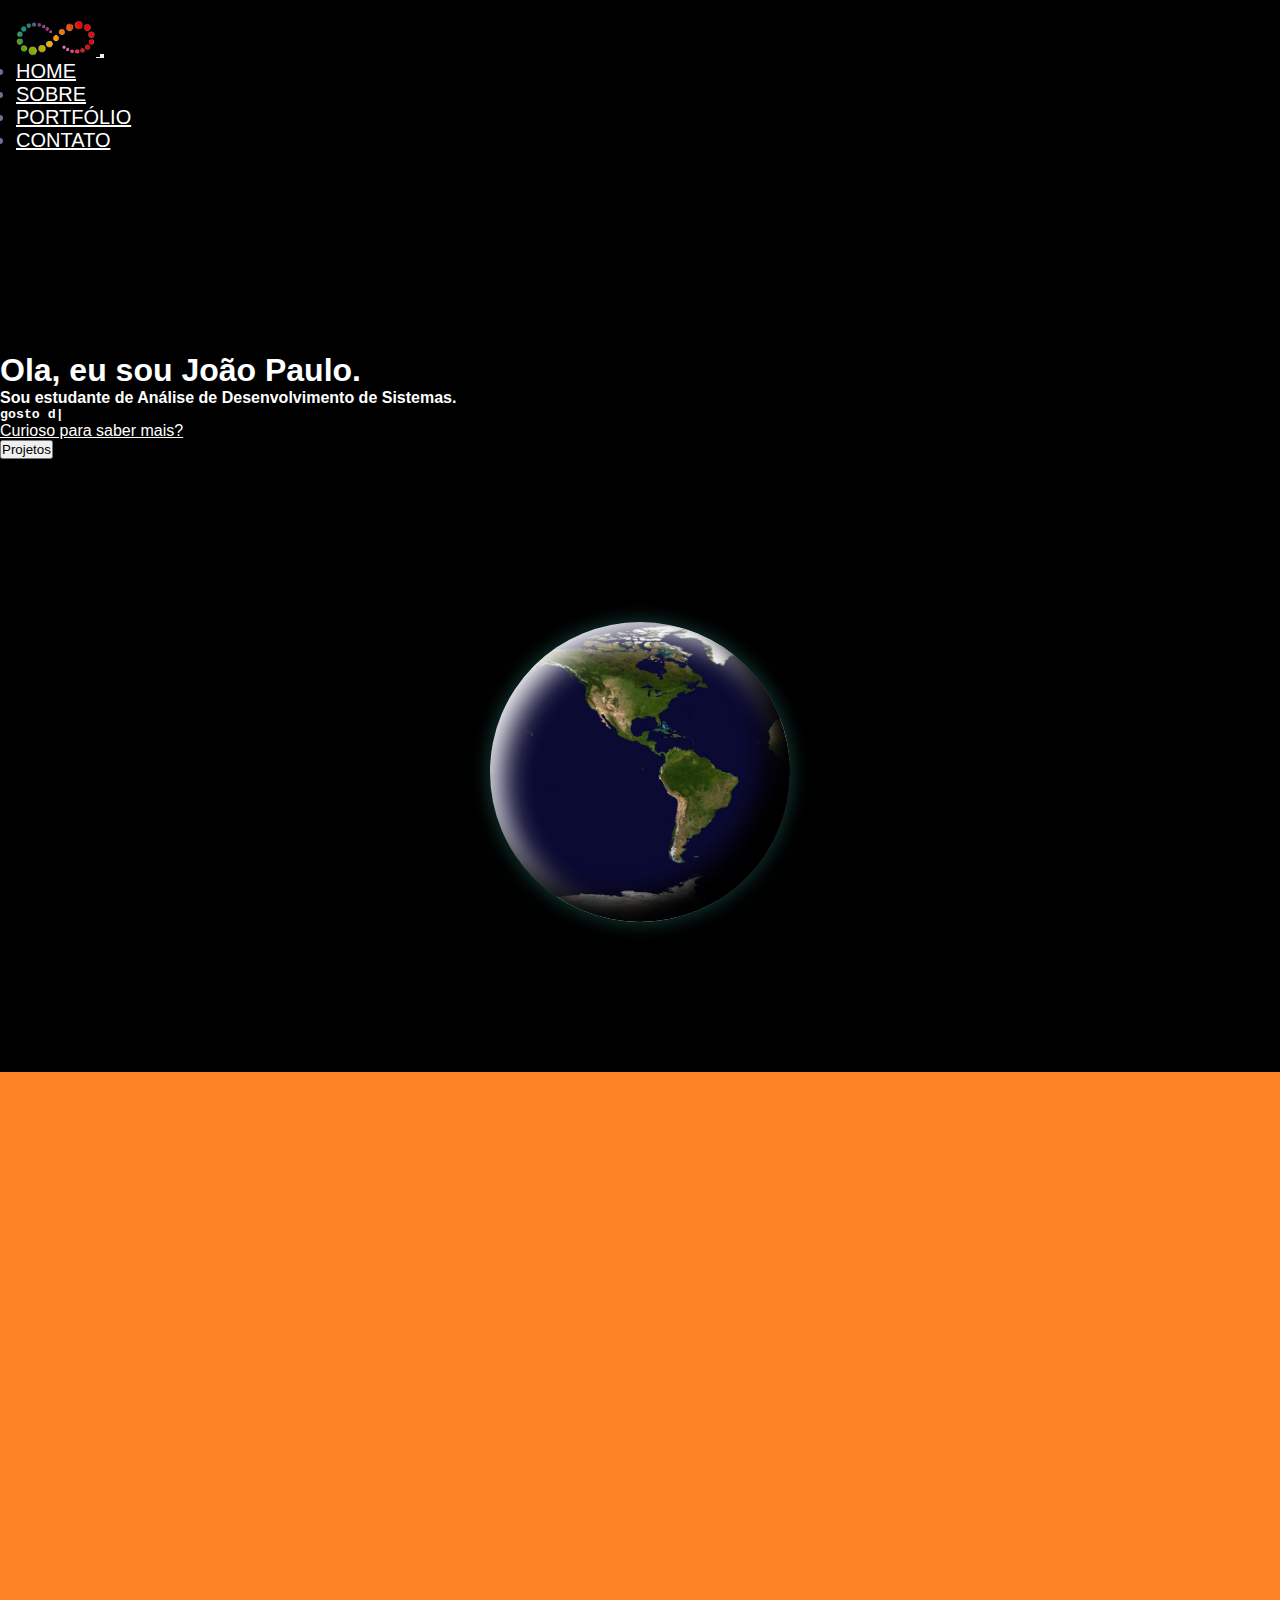
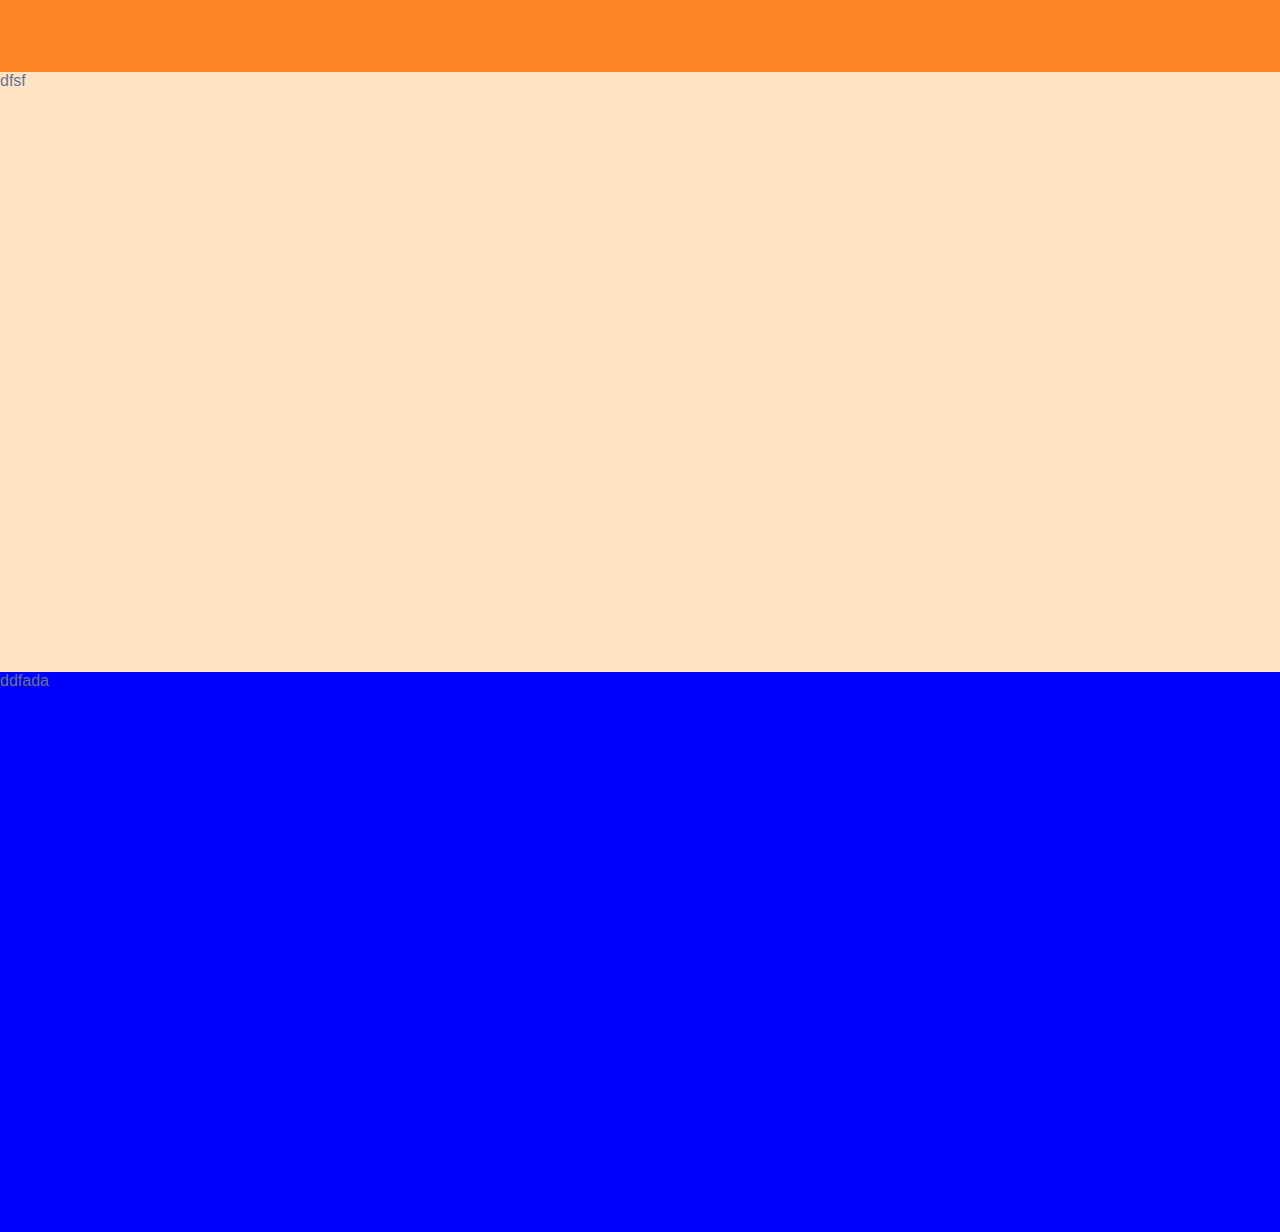
==== index.html @ 74a1ded2 "tela perfil com globo" ====
<!DOCTYPE html>
<html lang="pt-br">
<head>
    <link rel="stylesheet" href="css/style.css">
    <meta charset="UTF-8">
    <meta http-equiv="X-UA-Compatible" content="IE=edge">
    <meta name="viewport" content="width=device-width, initial-scale=1.0">
    <link href="https://cdn.jsdelivr.net/npm/bootstrap@5.2.3/dist/css/bootstrap.min.css" rel="stylesheet" integrity="sha384-rbsA2VBKQhggwzxH7pPCaAqO46MgnOM80zW1RWuH61DGLwZJEdK2Kadq2F9CUG65" crossorigin="anonymous">
  
    <title>Home</title>
</head>
<body>
    
   
        <!-- Spinner Start -->
         <!--         <div id="spinner" class="show bg-dark position-fixed translate-middle w-100 vh-100 top-50 start-50 d-flex align-items-center justify-content-center">
            <div class="spinner-border text-primary" style="width: 3rem; height: 3rem;" role="status">
                <span class="sr-only">Loading...</span>
            </div>
        </div>

         -->

   <nav class="navbar navbar-expand-lg navbar-dark fixed-top bg-dark hover-overlay">
        <div class="container-fluid">
          <a class="navbar-brand" href="#">
            <img src="img/infinito3.png" style="width: 80px; "/>
          </a>
          <button class="navbar-toggler" type="button" data-bs-toggle="collapse" data-bs-target="#navbarNav" aria-controls="navbarNav" aria-expanded="false" aria-label="Toggle navigation">
            <span class="navbar-toggler-icon"></span>
          </button>
          <div class="collapse navbar-collapse d-lg-flex justify-content-end" id="navbarNav">
            <ul class="navbar-nav">
              <li class="nav-item">
                <a class="nav-link active" aria-current="page" href="#">Home</a>
              </li>
              <li class="nav-item">
                <a class="nav-link" href="#sobre">Sobre</a>
              </li>
              <li class="nav-item">
                <a class="nav-link" href="portfolio.html">Portfólio</a>
              </li>
              <li class="nav-item">
                <a class="nav-link" href="#contato">Contato</a>
              </li>

            </ul>
          </div>
        </div>
      </nav>

   
   
    
    <section id="apresentacao">
        <div class="container">
            <div class="row">
                <div class="col perfil text-left"> 
                    <h1>Ola, eu sou João Paulo.</h1>
                    <h4>
                        Sou estudante de Análise de Desenvolvimento de Sistemas.
                       
                    </h4>
                   
                    
                      <h5  class="titulo-principal"> gosto de aprender coisas nova e sou apaixonado em transformar idéias ousadas em experiências impactantes e memoráveis.</h5>
                      

                      <p>
                      <a class="link-sobre" href="#sobre">Curioso para saber mais? </a></p>
                      <a href="portfolio.html"> <button type="button" class="btn btn-warning" >Projetos</button></a>
                   
                </div>
                <div class="col apresentacao  text-center"> 
                    <div class="universo">
                        <div class="globo text-center"> </div>
                       

                    </div>
                   
                </div>
               
            </div>
        </div>
    </section>
    <section id="sobre">
            <canvas id="canvas"></canvas>
    </section>
    <section id="portfolio">
        dfsf

    </section>
    <section id="contato">
ddfada
    </section>


    <script src="https://code.jquery.com/jquery-3.4.1.min.js"></script>
    <script src="js/script.js"></script>
    <script src="https://cdn.jsdelivr.net/npm/bootstrap@5.2.3/dist/js/bootstrap.bundle.min.js" integrity="sha384-kenU1KFdBIe4zVF0s0G1M5b4hcpxyD9F7jL+jjXkk+Q2h455rYXK/7HAuoJl+0I4" crossorigin="anonymous"></script>

</body>
</html>
---- css/style.css ----
* {
    margin: 0;
    padding: 0;
    box-sizing: border-box;
    font-family: -applesystem, BlinkMacSystemFont, 'Segoe UI', Roboto, Oxygen, Ubuntu,
       Cantarell, 'Open Sans', 'Helvetica Neue', sans-serif;
 }

body{
    font-family: "Open Sans";
    background-color: #000 !important;
    background-repeat: no-repeat;
    background-size: cover;
    color: #6C7293;
    
}

/*inicio pac-man*/
.universo{
    border-radius: 5px;
  /*  background-image: url('/img/universo.jpg');*/
    background-size: cover;
    height: auto;
    padding-top: 50px;
    padding-bottom: 50px;
    text-align: center;
}
.globo{
    
    margin: 0 auto;
    width: 300px;
    height: 300px;
    background-color: black;
    border-radius: 50%;
    background-image: url('../img/mundo.jpg');
    background-size: cover;
    box-shadow: -25px -25px 25px black inset, 10px 10px 30px white inset, 0px 0px 20px #3a96;
    animation: rotate 35s linear infinite;
}

@keyframes rotate{
    to{
        background-position: 100%;
    }
}


/**teste**/

.titulo-principal{
    text-align: left;
    font-family:'Courier New', Courier, monospace;
    color: #fff;
}
.titulo-principal:after{
 content: '|';
 opacity: 1;
 animation: pisca .9s infinite;
}
/* Animação aplicada ao content referente a classe *.titulo-principal* resultando num efeito de cursor piscando. */

@keyframes pisca{
    0%, 100%{
        opacity: 1;
    }
    50%{
        opacity: 0;
    }
}


/**fim teste**/

/**fim pac-man**/
nav a:hover{
   border: none;
   color: red !important;
   border-bottom: 3px solid red;
   
  
}

.navbar{
    padding: 20px 1rem !important;
    height: auto;
}
nav a {
    color: white !important;
}

.navbar-nav{
    padding-right: 300px;
    font-size: 20px;
    text-transform: uppercase;
}

.perfil{    
    color: white;
    height: 300PX;
    padding-top: 180px;
    
}

.photo img{
   
    margin: 0 auto;
}
.photo{
   
    height: 300PX;
    color: white;
    margin: 0 auto;
}

.apresentacao{

    padding-top: 100px;
    height: 600px;
    
}
#sobre{
    background-color: #FD8325;
    height: 600px;
    transition: .5s;
}
.link-sobre:hover{
   
    color: #ccc;
}

.link-sobre{
   
    color: white;
}
#portfolio{
    background-color: bisque;
    height: 600px;
    transition: .15s;
}
#contato{
    background-color: blue;
    height: 560px;
    transition: .15s;
}
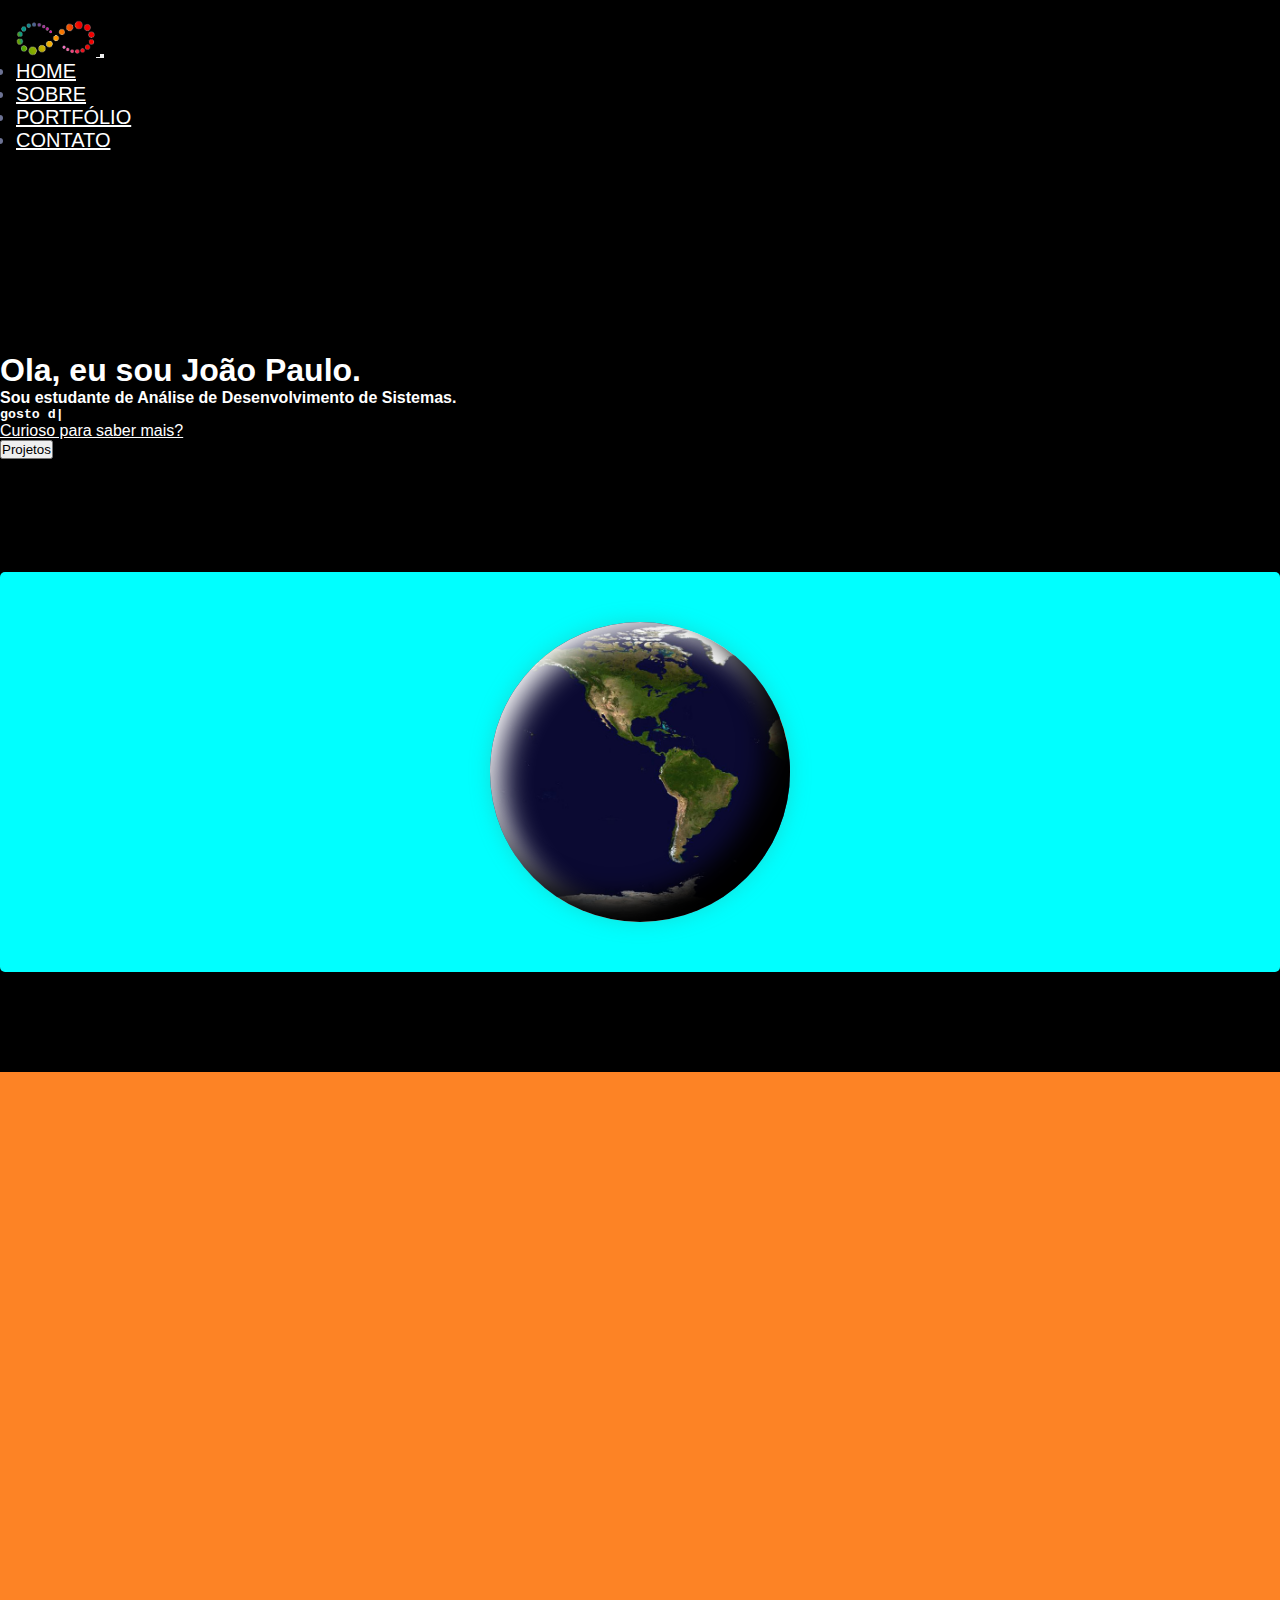
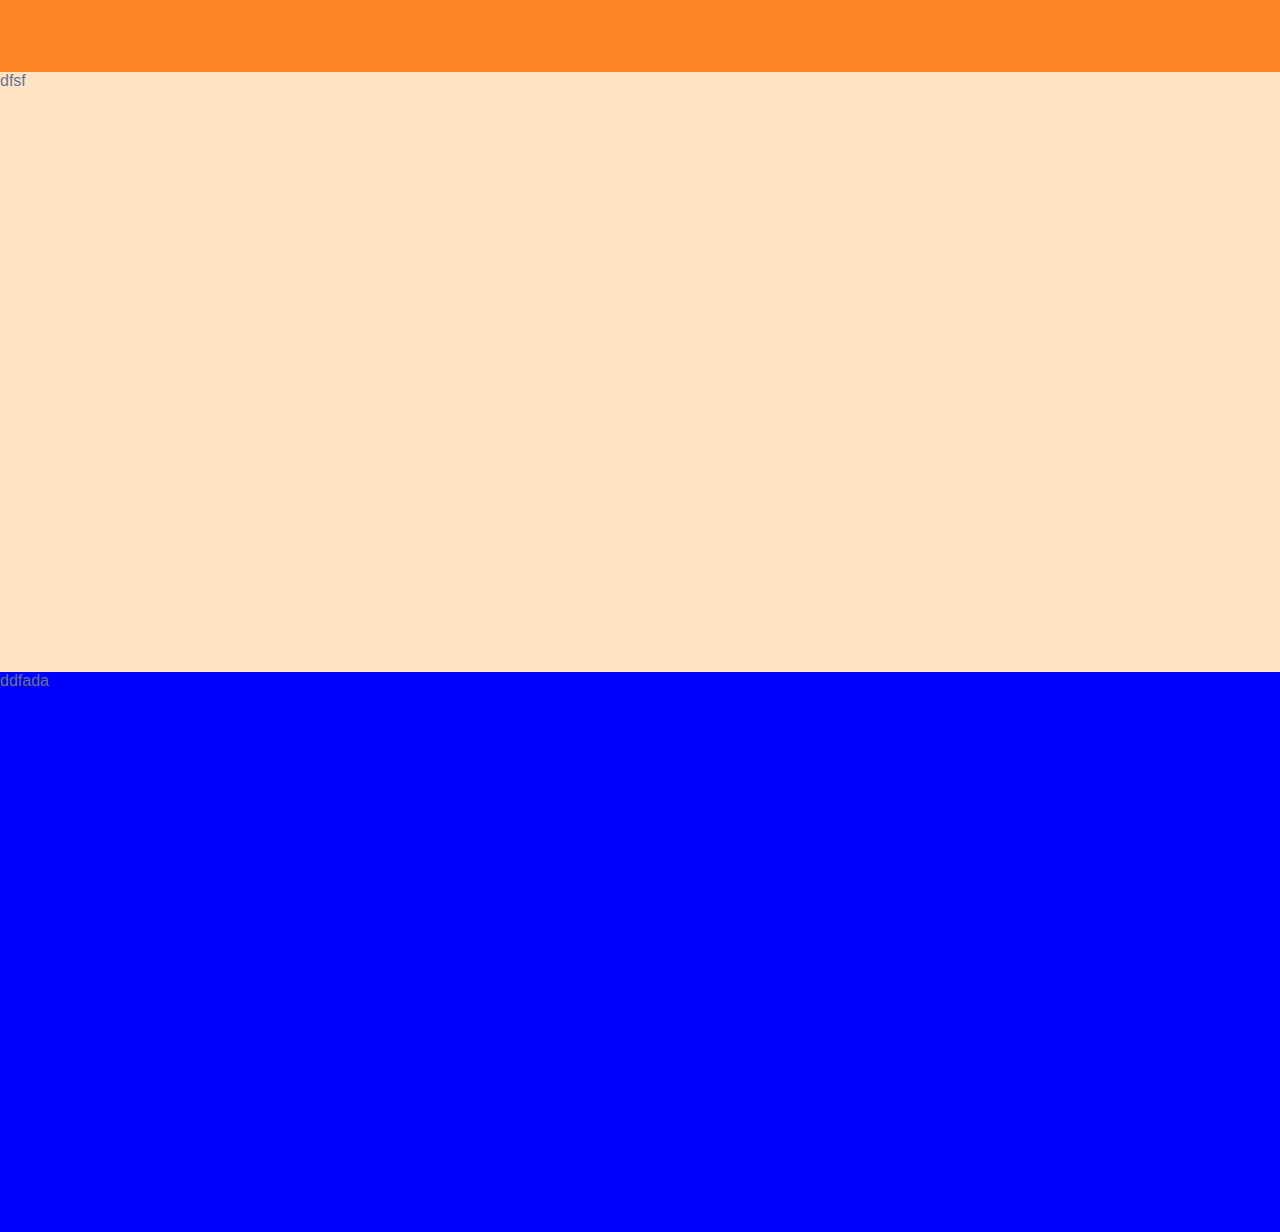
==== commit f2f17847: "media screen teste" ====
--- a/index.html
+++ b/index.html
@@ -2,6 +2,7 @@
 <html lang="pt-br">
 <head>
     <link rel="stylesheet" href="css/style.css">
+    <link rel="stylesheet" href="css/mediaScreen.css">
     <meta charset="UTF-8">
     <meta http-equiv="X-UA-Compatible" content="IE=edge">
     <meta name="viewport" content="width=device-width, initial-scale=1.0">
@@ -74,8 +75,6 @@
                 <div class="col apresentacao  text-center"> 
                     <div class="universo">
                         <div class="globo text-center"> </div>
-                       
-
                     </div>
                    
                 </div>
--- a/css/style.css
+++ b/css/style.css
@@ -15,6 +15,12 @@
     
 }
 
+.container {
+    position: relative;
+    margin-left: auto;
+    margin-right: auto;
+ }
+
 /*inicio pac-man*/
 .universo{
     border-radius: 5px;
@@ -25,17 +31,27 @@
     padding-bottom: 50px;
     text-align: center;
 }
+.apresentacao{
+    
+    padding-top: 100px;
+    height: 600px;
+    
+}
+.universo{
+    background-color: aqua;
+}
 .globo{
     
     margin: 0 auto;
     width: 300px;
     height: 300px;
-    background-color: black;
+    background-color: rgb(253, 250, 250);
     border-radius: 50%;
     background-image: url('../img/mundo.jpg');
     background-size: cover;
     box-shadow: -25px -25px 25px black inset, 10px 10px 30px white inset, 0px 0px 20px #3a96;
     animation: rotate 35s linear infinite;
+    transition: 0.9s;
 }
 
 @keyframes rotate{
@@ -112,12 +128,7 @@
     margin: 0 auto;
 }
 
-.apresentacao{
 
-    padding-top: 100px;
-    height: 600px;
-    
-}
 #sobre{
     background-color: #FD8325;
     height: 600px;
--- a/css/mediaScreen.css
+++ b/css/mediaScreen.css
@@ -0,0 +1,37 @@
+
+@media (max-width: 600px)
+{
+  body{
+    background-color: blueviolet !important;
+  }
+}
+
+@media (max-width: 520px)
+{
+  body{
+    background-color: rgb(208, 226, 43) !important;
+  }
+
+  .perfil{
+    margin-bottom: 233px;
+  }
+
+  .apresentacao{
+    padding-top: 20px;
+  }
+}
+
+@media (max-width: 768px)
+{
+    #sobre {
+        margin-top: 180px;
+
+    }
+}
+
+@media (max-width: 314)
+{
+    .perfil{
+        margin-bottom: 233px;
+      }
+}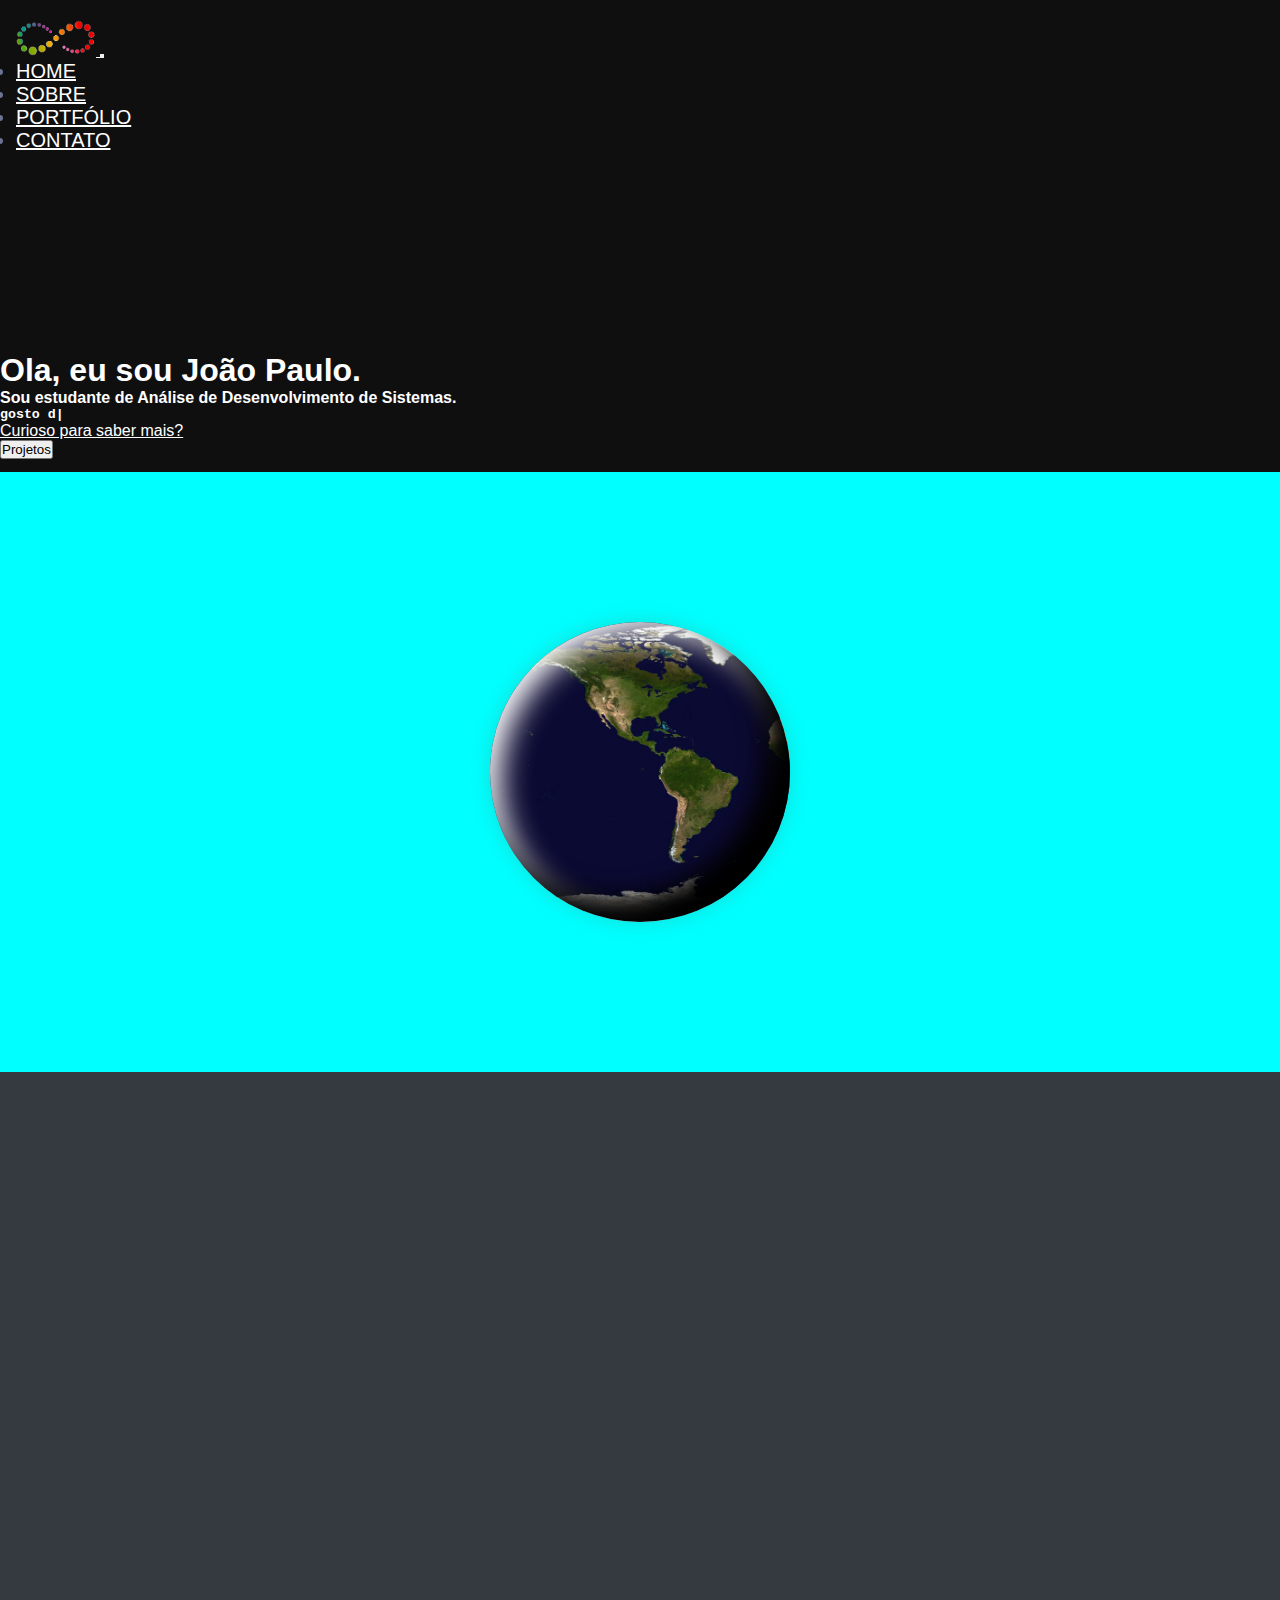
==== commit 88cd6a7f: "teste perfil" ====
--- a/index.html
+++ b/index.html
@@ -7,7 +7,7 @@
     <meta http-equiv="X-UA-Compatible" content="IE=edge">
     <meta name="viewport" content="width=device-width, initial-scale=1.0">
     <link href="https://cdn.jsdelivr.net/npm/bootstrap@5.2.3/dist/css/bootstrap.min.css" rel="stylesheet" integrity="sha384-rbsA2VBKQhggwzxH7pPCaAqO46MgnOM80zW1RWuH61DGLwZJEdK2Kadq2F9CUG65" crossorigin="anonymous">
-  
+    <script src="https://ajax.googleapis.com/ajax/libs/jquery/2.1.1/jquery.min.js"></script>
     <title>Home</title>
 </head>
 <body>
@@ -59,22 +59,28 @@
                 <div class="col perfil text-left"> 
                     <h1>Ola, eu sou João Paulo.</h1>
                     <h4>
-                        Sou estudante de Análise de Desenvolvimento de Sistemas.
-                       
+                        Sou estudante de Análise de Desenvolvimento de Sistemas.                       
                     </h4>
-                   
-                    
-                      <h5  class="titulo-principal"> gosto de aprender coisas nova e sou apaixonado em transformar idéias ousadas em experiências impactantes e memoráveis.</h5>
-                      
-
-                      <p>
-                      <a class="link-sobre" href="#sobre">Curioso para saber mais? </a></p>
-                      <a href="portfolio.html"> <button type="button" class="btn btn-warning" >Projetos</button></a>
+                    <h5  class="titulo-principal"> gosto de aprender coisas nova e sou apaixonado em transformar idéias ousadas em 
+                      experiências impactantes e memoráveis.
+                    </h5>
+                     <p>
+                      <a class="link-sobre" href="#sobre">Curioso para saber mais? </a>
+                    </p>
+                      <a href="portfolio.html"> <button type="button" class="btn btn-warning" >Projetos</button>
+                      </a>
                    
                 </div>
                 <div class="col apresentacao  text-center"> 
                     <div class="universo">
-                        <div class="globo text-center"> </div>
+                        <div class="globo text-center " onmouseover="mouseOver()">
+                          
+                        </div>
+                        <audio id="som" preload="auto"  >
+                          <source src="https://www.w3schools.com/html/horse.mp3" type="audio/mpeg">
+                        </audio>
+                       
+
                     </div>
                    
                 </div>
@@ -82,11 +88,10 @@
             </div>
         </div>
     </section>
-    <section id="sobre">
+    <section id="sobre" class="bg-secondary">
             <canvas id="canvas"></canvas>
     </section>
     <section id="portfolio">
-        dfsf
 
     </section>
     <section id="contato">
--- a/css/style.css
+++ b/css/style.css
@@ -4,11 +4,12 @@
     box-sizing: border-box;
     font-family: -applesystem, BlinkMacSystemFont, 'Segoe UI', Roboto, Oxygen, Ubuntu,
        Cantarell, 'Open Sans', 'Helvetica Neue', sans-serif;
+
  }
 
 body{
     font-family: "Open Sans";
-    background-color: #000 !important;
+    background-color: rgb(15, 15, 15) !important;
     background-repeat: no-repeat;
     background-size: cover;
     color: #6C7293;
@@ -32,14 +33,12 @@
     text-align: center;
 }
 .apresentacao{
-    
+    background-color: aqua;
     padding-top: 100px;
     height: 600px;
     
 }
-.universo{
-    background-color: aqua;
-}
+
 .globo{
     
     margin: 0 auto;
@@ -130,7 +129,7 @@
 
 
 #sobre{
-    background-color: #FD8325;
+    background-color: #343a40;
     height: 600px;
     transition: .5s;
 }
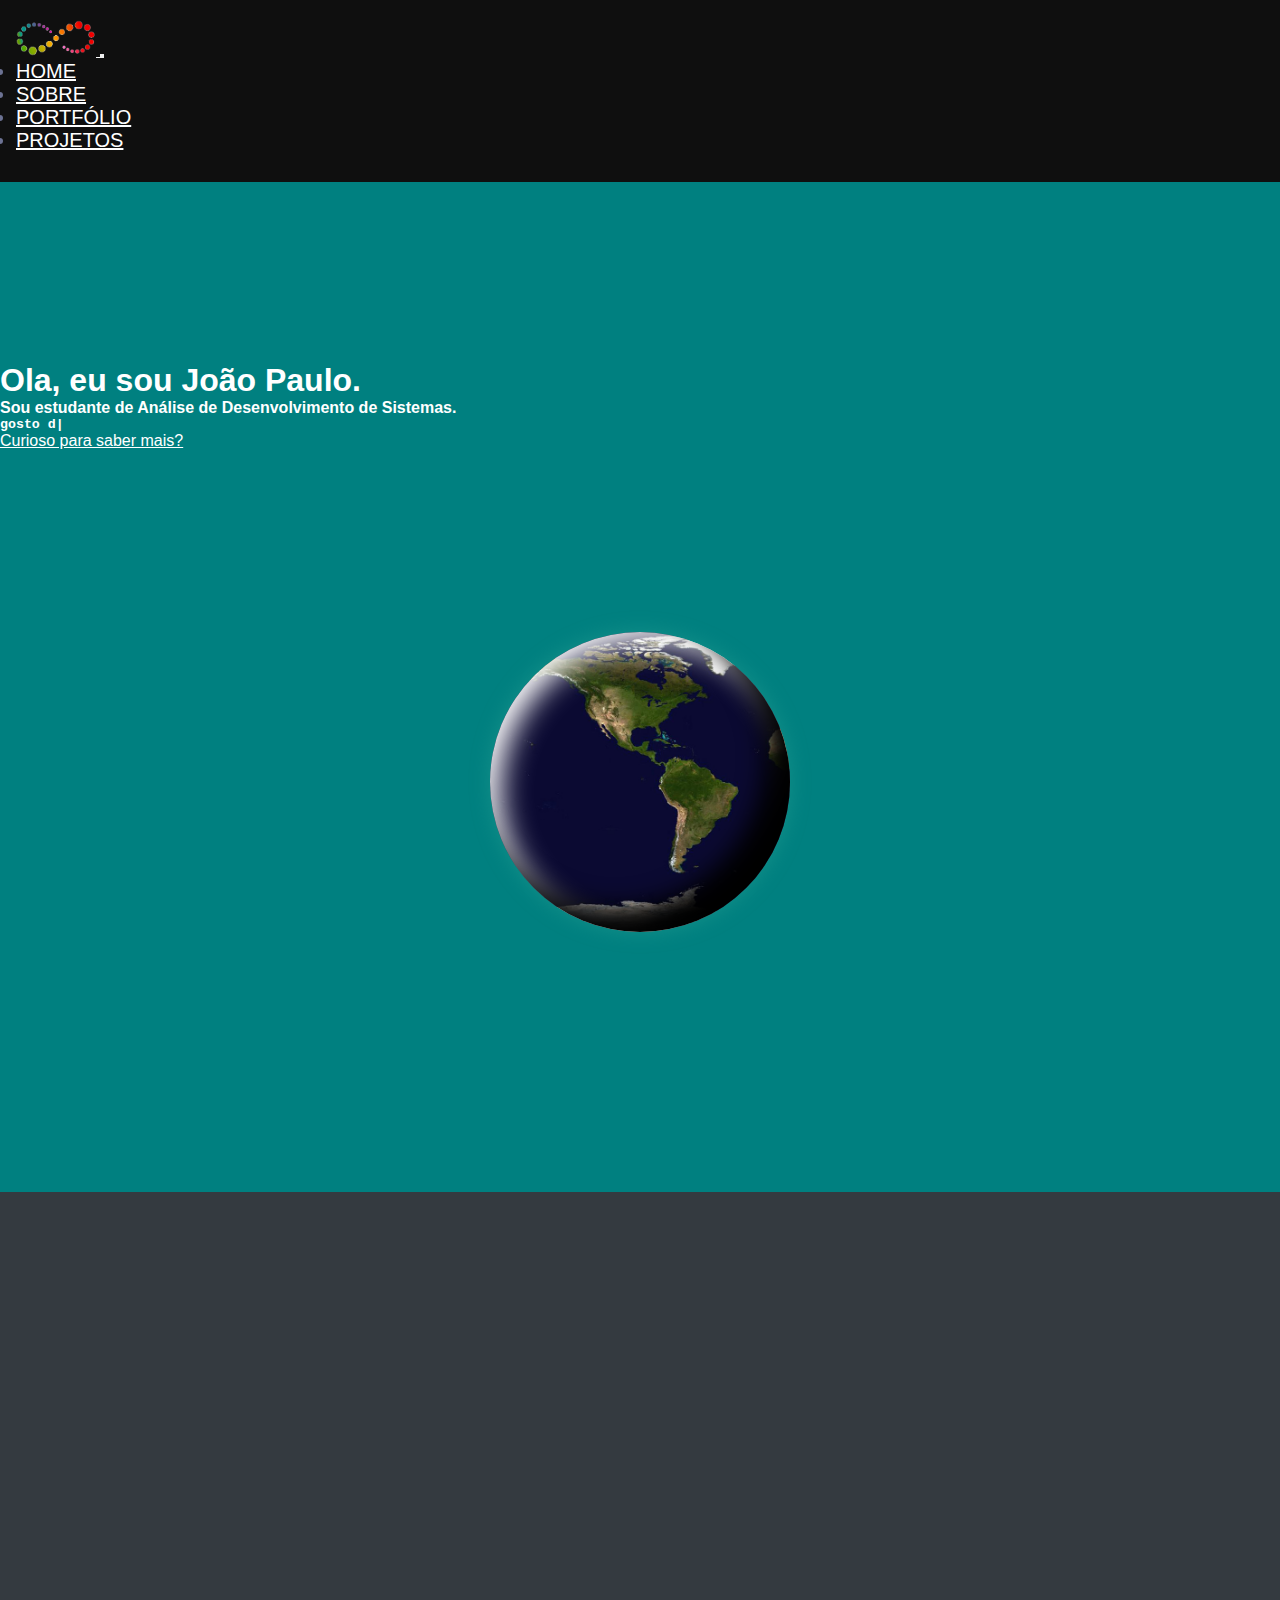
==== commit 9f8700b3: "tela login e create login" ====
--- a/index.html
+++ b/index.html
@@ -42,7 +42,7 @@
                 <a class="nav-link" href="portfolio.html">Portfólio</a>
               </li>
               <li class="nav-item">
-                <a class="nav-link" href="#contato">Contato</a>
+                <a class="nav-link" href="tela_login.html">Projetos</a>
               </li>
 
             </ul>
@@ -53,7 +53,7 @@
    
    
     
-    <section id="apresentacao">
+    <section id="home">
         <div class="container">
             <div class="row">
                 <div class="col perfil text-left"> 
@@ -67,8 +67,8 @@
                      <p>
                       <a class="link-sobre" href="#sobre">Curioso para saber mais? </a>
                     </p>
-                      <a href="portfolio.html"> <button type="button" class="btn btn-warning" >Projetos</button>
-                      </a>
+                      <!--<a href="portfolio.html"> <button type="button" class="btn btn-warning" >Projetos</button>
+                      </a>-->
                    
                 </div>
                 <div class="col apresentacao  text-center"> 
--- a/css/style.css
+++ b/css/style.css
@@ -32,10 +32,15 @@
     padding-bottom: 50px;
     text-align: center;
 }
+#home{
+    background-color: teal;
+    padding-bottom: 20vh;
+}
 .apresentacao{
-    background-color: aqua;
+    
     padding-top: 100px;
-    height: 600px;
+    height: auto;
+    padding-bottom: 30px;
     
 }
 
@@ -90,7 +95,7 @@
 nav a:hover{
    border: none;
    color: red !important;
-   border-bottom: 3px solid red;
+   
    
   
 }
@@ -98,6 +103,7 @@
 .navbar{
     padding: 20px 1rem !important;
     height: auto;
+    margin-bottom: 10px;
 }
 nav a {
     color: white !important;
@@ -131,7 +137,7 @@
 #sobre{
     background-color: #343a40;
     height: 600px;
-    transition: .5s;
+    
 }
 .link-sobre:hover{
    
@@ -153,3 +159,8 @@
     transition: .15s;
 }
 
+/*tela de boa vida */
+.boa_vinda{
+    margin: 0 auto;
+    justify-content: center;
+}--- a/css/mediaScreen.css
+++ b/css/mediaScreen.css
@@ -3,6 +3,11 @@
 {
   body{
     background-color: blueviolet !important;
+    
+  }
+  .perfil{
+   
+    padding-bottom: 165px !important;
   }
 }
 
@@ -13,7 +18,8 @@
   }
 
   .perfil{
-    margin-bottom: 233px;
+   
+    padding-bottom: 250px !important;
   }
 
   .apresentacao{
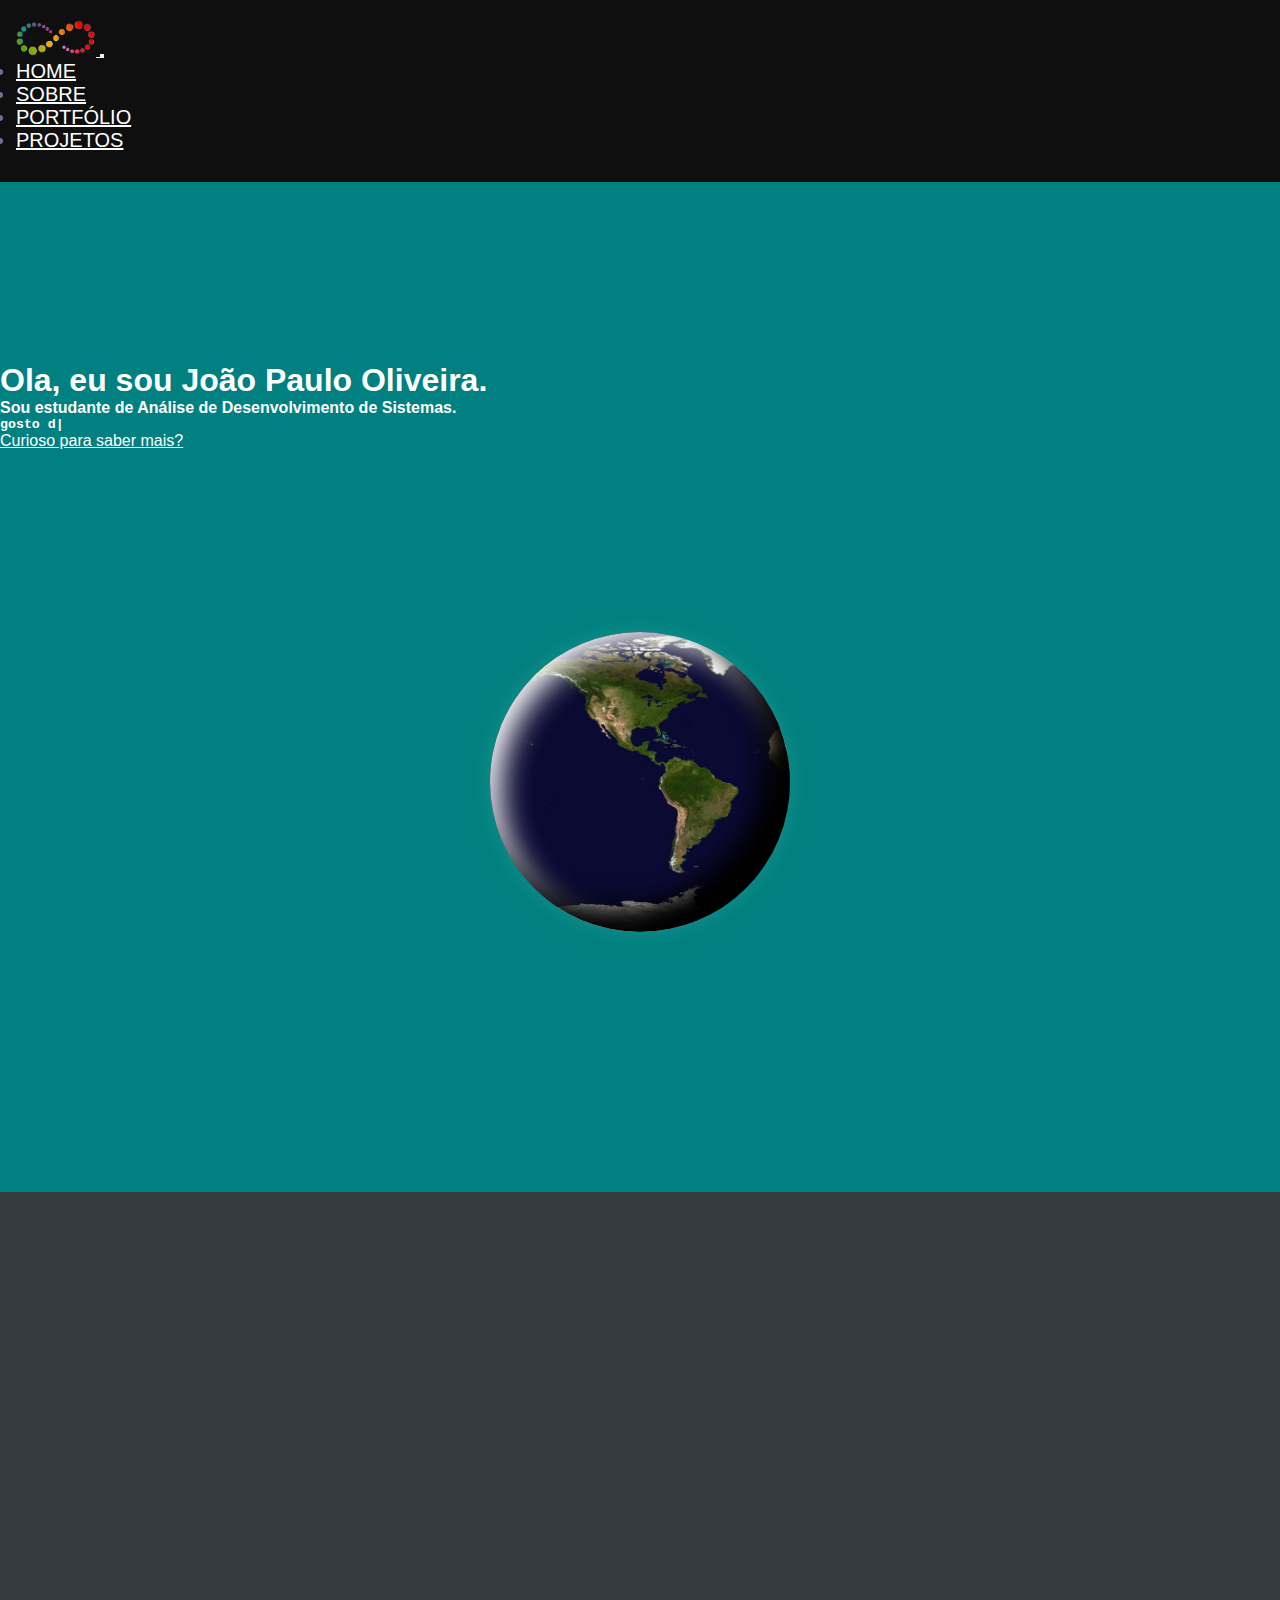
==== commit d6abc8cb: "Nome alterado" ====
--- a/index.html
+++ b/index.html
@@ -57,7 +57,7 @@
         <div class="container">
             <div class="row">
                 <div class="col perfil text-left"> 
-                    <h1>Ola, eu sou João Paulo.</h1>
+                    <h1>Ola, eu sou João Paulo Oliveira.</h1>
                     <h4>
                         Sou estudante de Análise de Desenvolvimento de Sistemas.                       
                     </h4>
@@ -69,8 +69,8 @@
                     </p>
                       <!--<a href="portfolio.html"> <button type="button" class="btn btn-warning" >Projetos</button>
                       </a>-->
-                   
-                </div>
+                      <!--Começou erro aqui-->
+                </div>  
                 <div class="col apresentacao  text-center"> 
                     <div class="universo">
                         <div class="globo text-center " onmouseover="mouseOver()">
